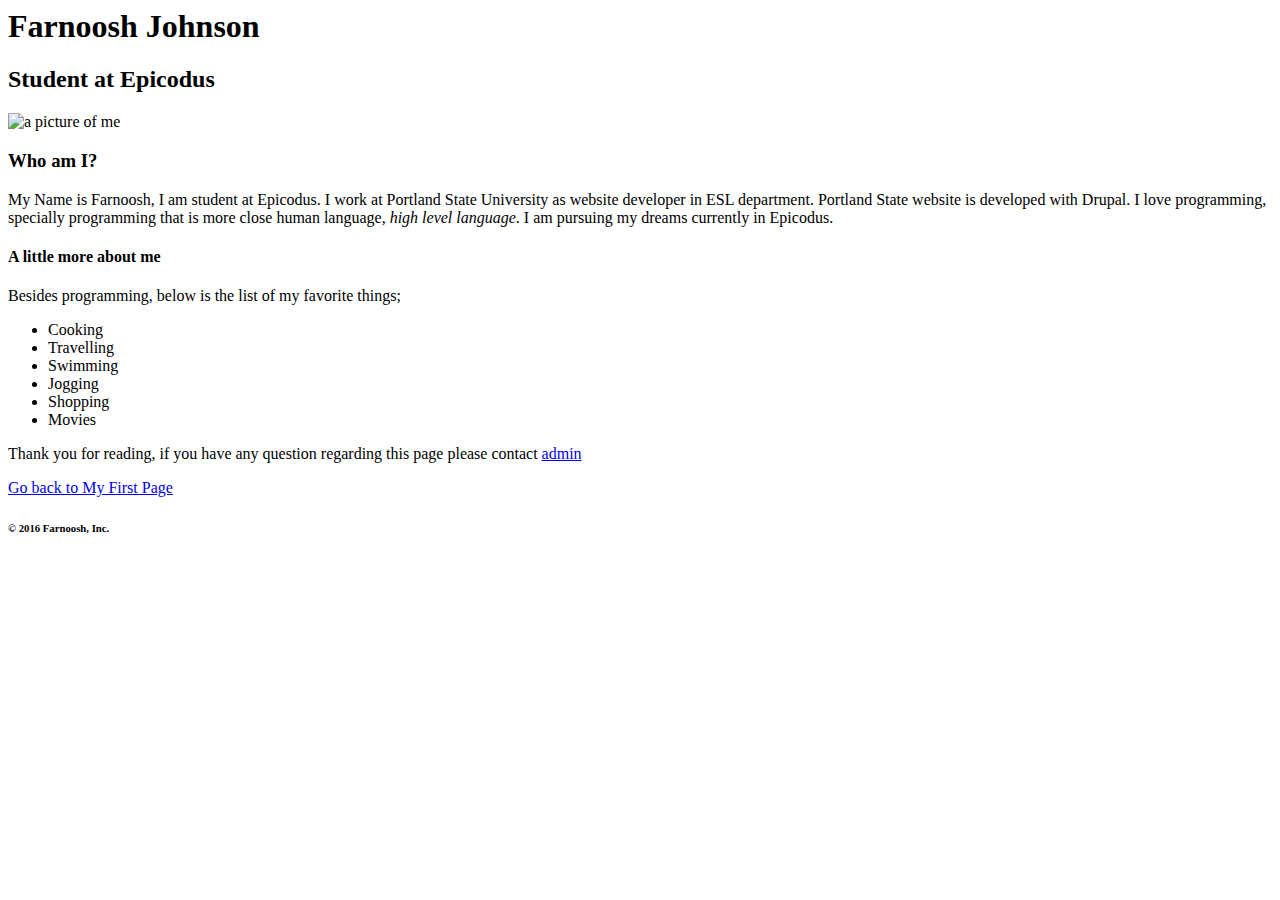
==== my-bio.html @ f87ce3ab "This commit will start my-bio page" ====
<!DOCKTYPE html>
<html>
  <head>
    <title>My First Bio Page</title>
  </head>
  <body>
    <h1>Farnoosh Johnson</h1>
    <h2>Student at Epicodus</h2>
    <img src="http://lorempixel.com/400/200/" alt="a picture of me">
    <h3>Who am I?</h3>
    <p> My Name is Farnoosh, I am student at Epicodus.
      I work at Portland State University as website developer in
      ESL department. Portland State website is developed with Drupal.
      I love programming, specially programming that is more close
      human language,<em> high level language</em>. I am pursuing my
      dreams currently in Epicodus.</p>

      <h4> A little more about me </h4>
      <p>Besides programming, below is the list of my favorite things;</p>
      <ul>
        <li>Cooking</li>
        <li>Travelling</li>
        <li>Swimming</li>
        <li>Jogging</li>
        <li>Shopping</li>
        <li>Movies</li>
      </ul>
  </body>
</html>

<p>Thank you for reading, if you have any question regarding
  this page please contact
  <a href="mailto:farnoosh@pdx.edu"> admin </a>
</p>
<a href="my-first-webpage.html"> Go back to My First Page </a>
<h6>  &copy; 2016 Farnoosh, Inc.</h6>
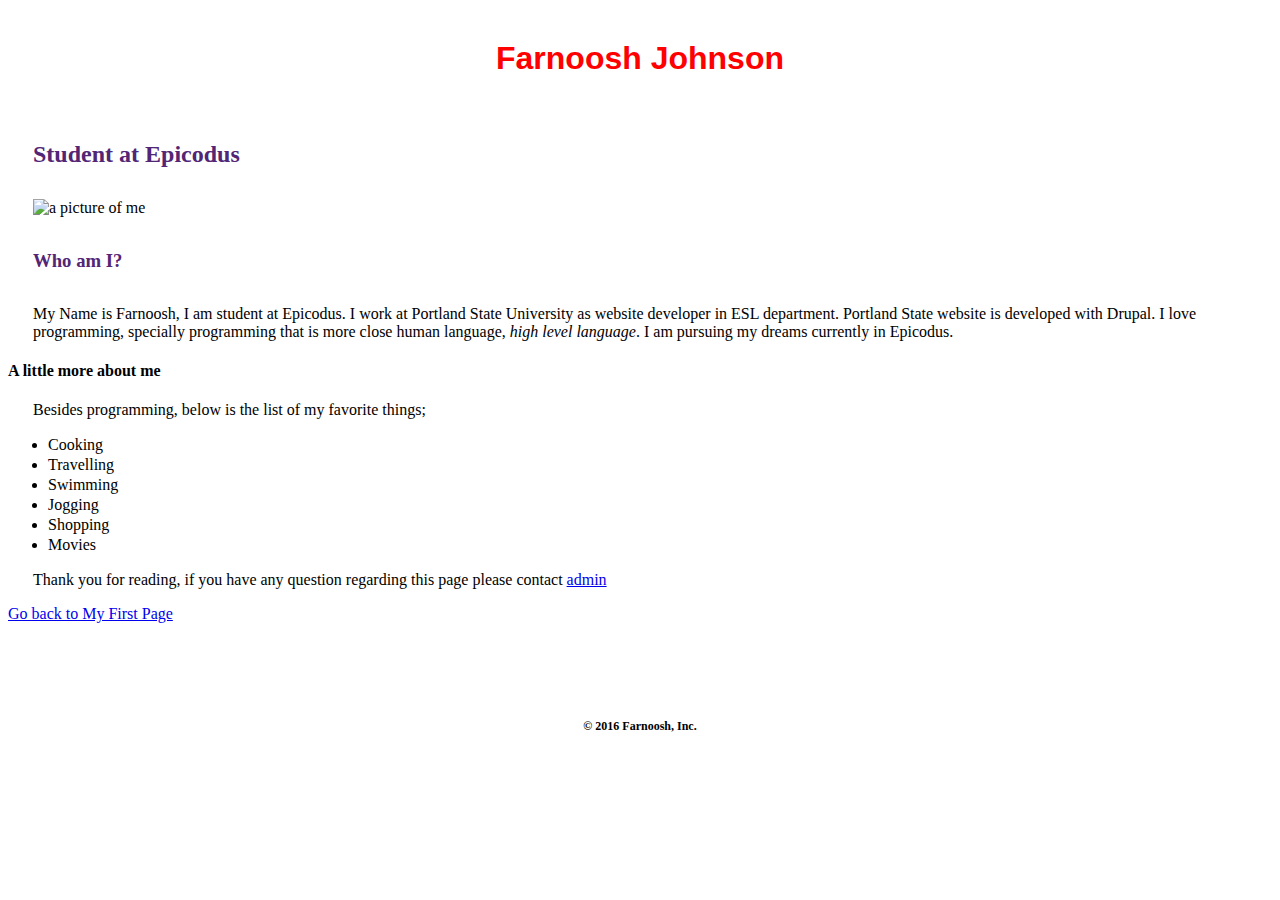
==== commit 900a0ad3: "This commit will link the stylesheet file" ====
--- a/my-bio.html
+++ b/my-bio.html
@@ -1,6 +1,8 @@
 <!DOCKTYPE html>
 <html>
   <head>
+    <link href="css/styles.css" rel="stylesheet" type="text/css"
+    media="all">
     <title>My First Bio Page</title>
   </head>
   <body>
--- a/css/styles.css
+++ b/css/styles.css
@@ -0,0 +1,53 @@
+h1 {
+  color: #ff0000;
+  text-align: center;
+  font-style: normal;
+  font-weight: bolder;
+  font-family: sans-serif;
+  line-height: 100px;
+}
+
+h2 {
+  color:#522575;
+  font-weight: bold;
+  line-height: 50px;
+  margin-left: 25px;
+}
+
+img{
+  margin-left: 25px;
+}
+
+h3{
+  color:#522575;
+  font-weight: bold;
+  line-height: 50px;
+  margin-left: 25px;
+}
+
+p{
+  margin-left: 25px;
+  font-size: 16px;
+  line-height: 18px;
+}
+
+ul{
+  font-size: 16px;
+  line-height: 20px;
+}
+
+a {
+  text-align: center;
+}
+
+h5{
+  margin-left: 25px;
+  font-size: 15px;
+}
+
+h6{
+  text-align: center;
+  font-size: 12px;
+  color: inherit;
+  line-height: 150px;
+}
